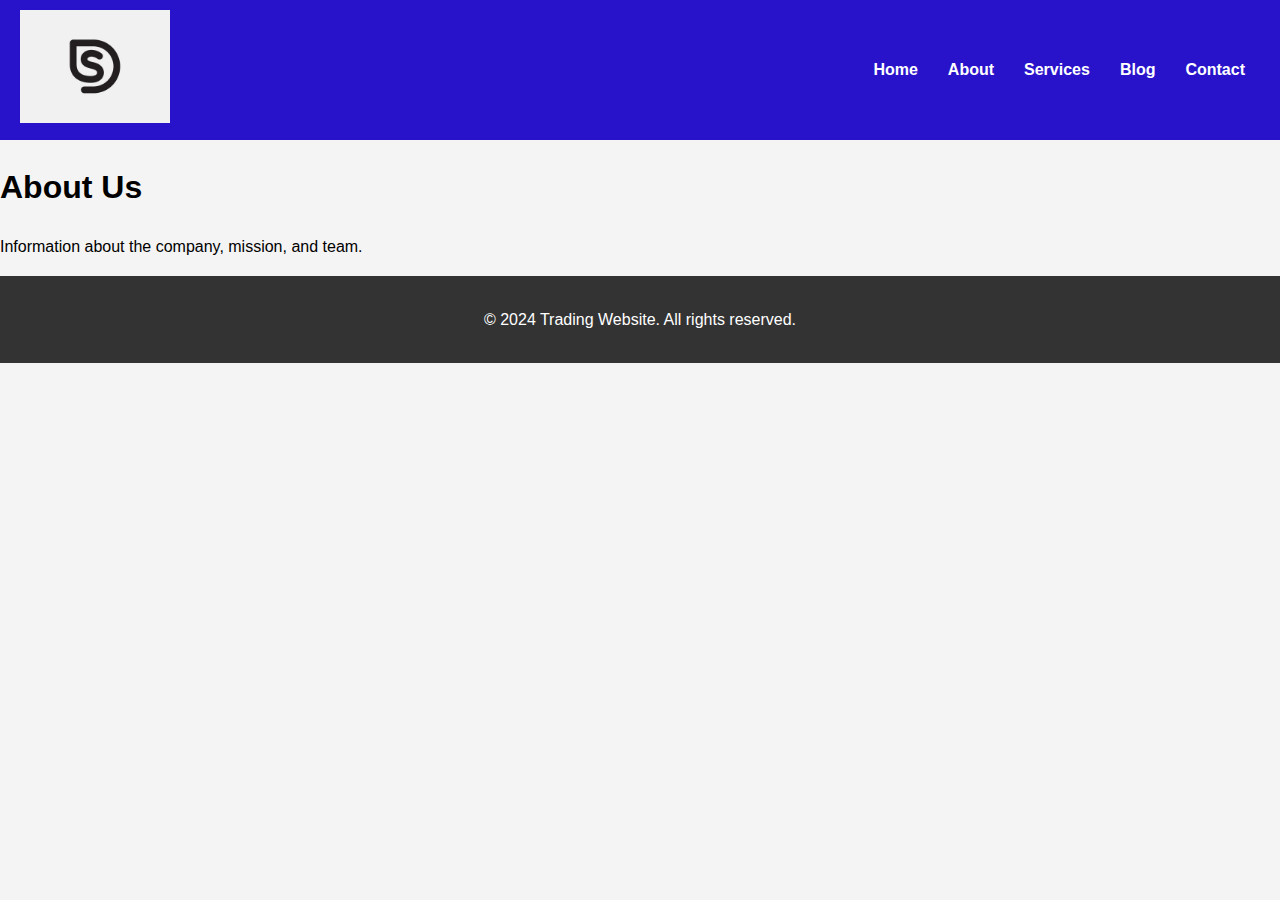
==== about.html @ 1d34abc3 "did some work" ====
<!DOCTYPE html>
<html lang="en">
<head>
    <meta charset="UTF-8">
    <meta name="viewport" content="width=device-width, initial-scale=1.0">
    <title>About Us - Trading Website</title>
    <link rel="stylesheet" href="assets/css/styles.css">
</head>
<body>
    <header>
        <div class="logo">
            <img src="assets/images/logo.jpg" alt="Logo" />
        </div>
        <nav>
            <ul>
                <li><a href="index.html">Home</a></li>
                <li><a href="about.html">About</a></li>
                <li><a href="services.html">Services</a></li>
                <li><a href="blog.html">Blog</a></li>
                <li><a href="contact.html">Contact</a></li>
            </ul>
        </nav>
    </header>
    <main>
        <h1>About Us</h1>
        <p>Information about the company, mission, and team.</p>
    </main>
    <footer>
        <p>&copy; 2024 Trading Website. All rights reserved.</p>
    </footer>
</body>
</html>
---- assets/css/styles.css ----
/* General styles */
body {
    font-family: Arial, sans-serif;
    margin: 0;
    padding: 0;
    line-height: 1.6;
    background-color: #f4f4f4;
}

header {
    background: #2813cb;
    color: white;
    padding: 10px 20px;
    display: flex;
    align-items: center;
    justify-content: space-between; /* Ensures space between logo, nav, and button */
}

.logo img {
    width: 150px; /* Adjust logo size as needed */
    height: auto; /* Maintain aspect ratio */
}

nav ul {
    list-style: none;
    padding: 0;
    margin: 0;
    display: flex;
    flex-grow: 1;
    justify-content: center; /* Centers the nav items */
}

nav ul li {
    margin: 0 15px;
}

nav a {
    color: white;
    text-decoration: none;
    font-weight: bold;
}

.contact-us-btn {
    background-color: white;
    color: #2813cb;
    border: none;
    padding: 10px 20px;
    border-radius: 5px;
    cursor: pointer;
    font-weight: bold;
    text-transform: uppercase;
}

.contact-us-btn:hover {
    background-color: #f4f4f4;
}

/* Hero section */
.hero {
    background: url('../images/hero.jpg') no-repeat center center/cover;
    height: 300px;
    color: white;
    text-align: center;
    display: flex;
    align-items: center;
    justify-content: center;
}

footer {
    background: #333;
    color: white;
    text-align: center;
    padding: 15px 0;
    position: relative;
    bottom: 0;
    width: 100%;
}
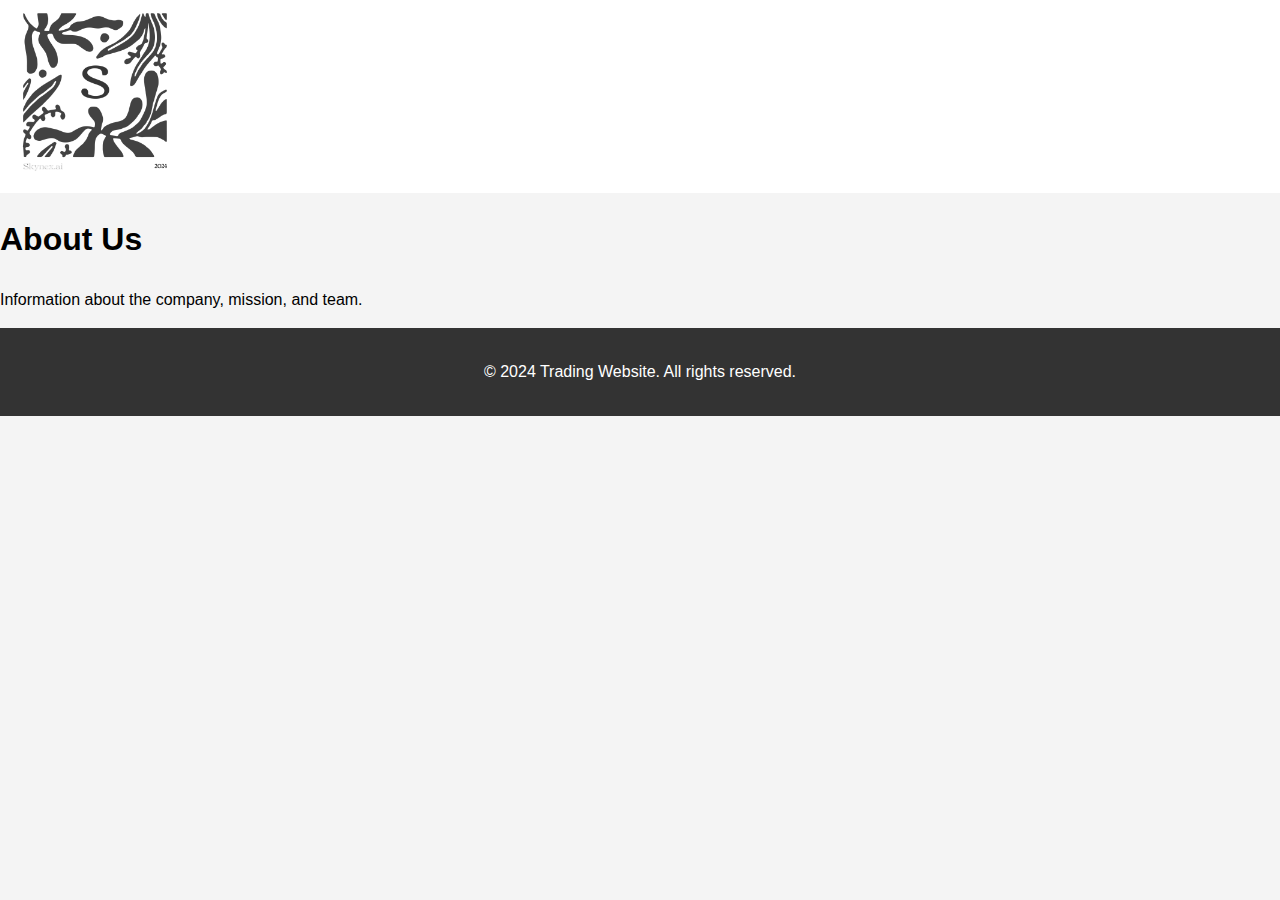
==== commit 61e23565: "some changes" ====
--- a/about.html
+++ b/about.html
@@ -9,7 +9,7 @@
 <body>
     <header>
         <div class="logo">
-            <img src="assets/images/logo.jpg" alt="Logo" />
+            <img src="assets/images/logo.png" alt="Logo" />
         </div>
         <nav>
             <ul>
--- a/assets/css/styles.css
+++ b/assets/css/styles.css
@@ -8,8 +8,8 @@
 }
 
 header {
-    background: #2813cb;
-    color: white;
+    background: white;
+    color: black;
     padding: 10px 20px;
     display: flex;
     align-items: center;
